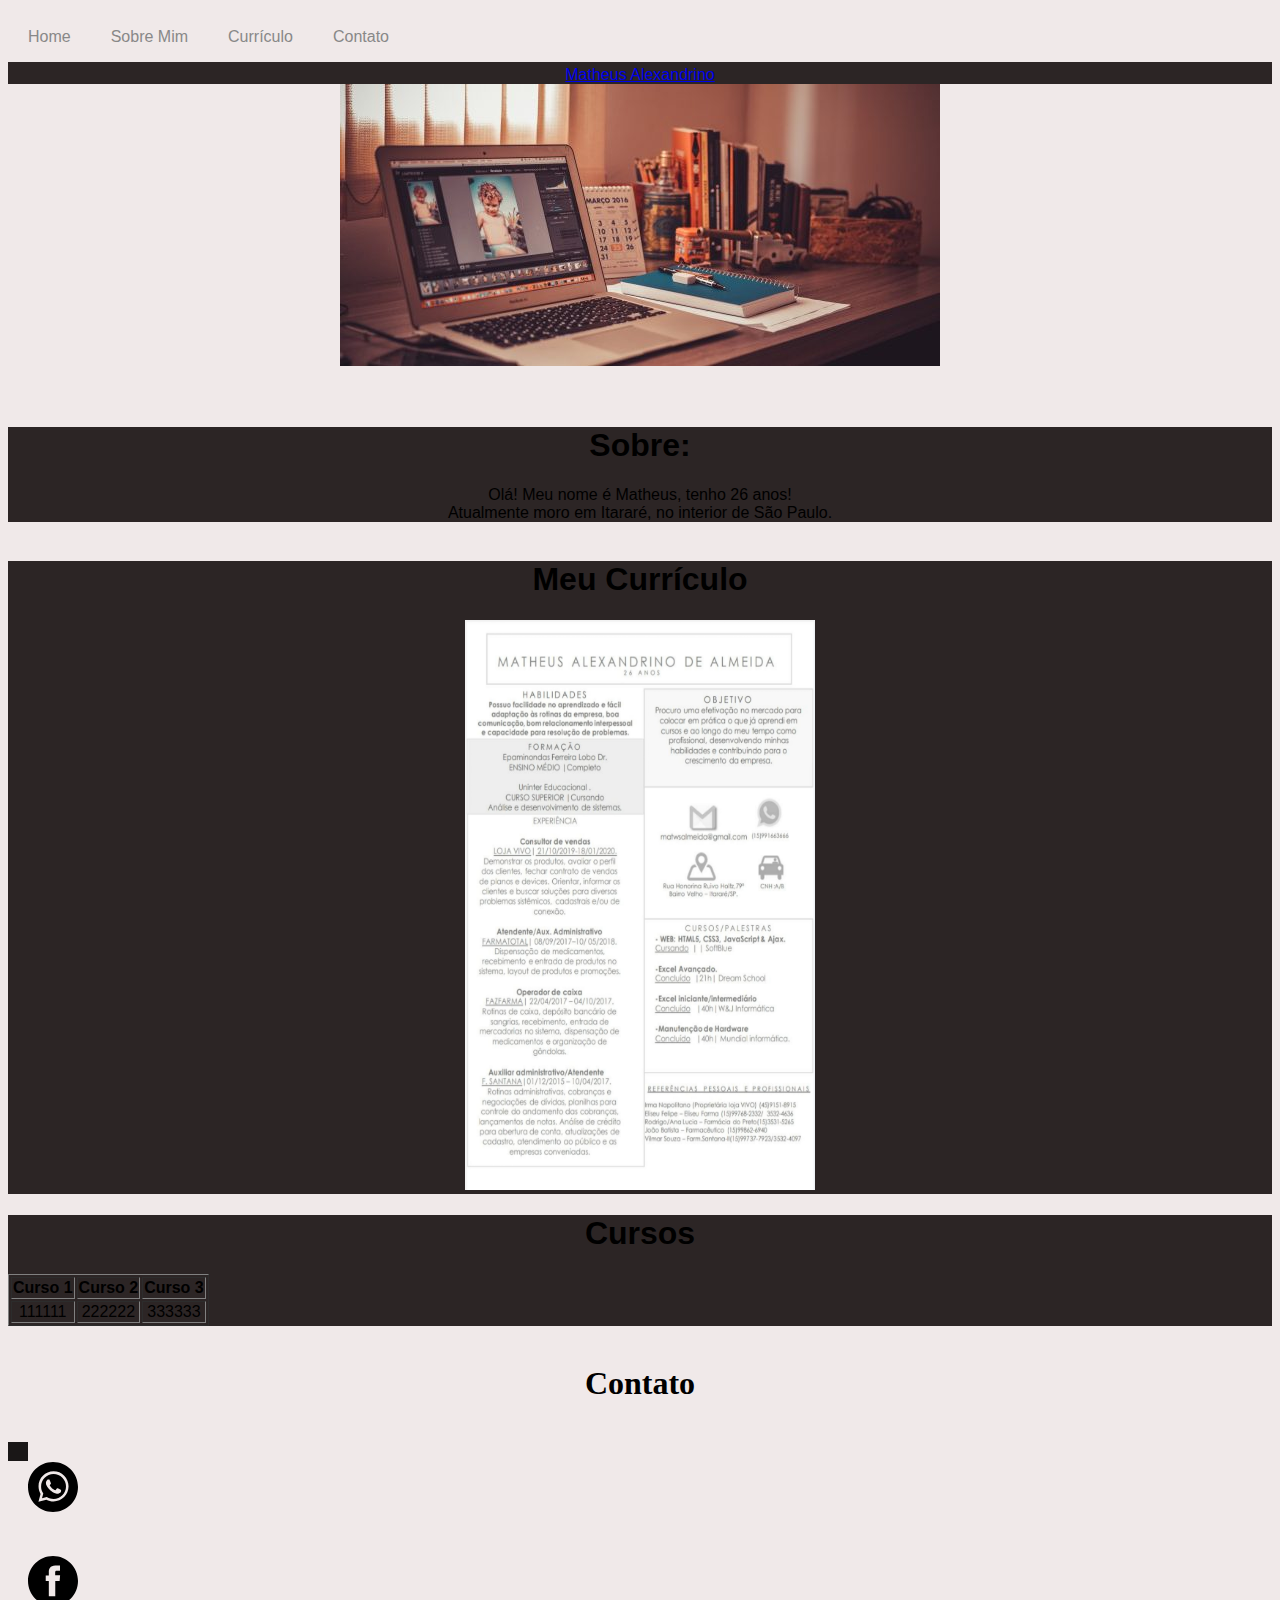
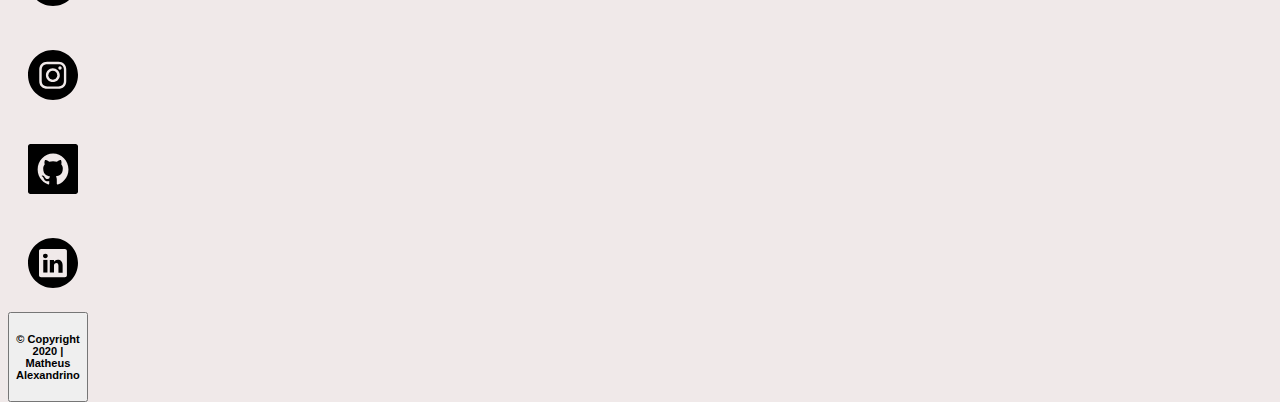
==== index.html @ 44a2eee2 "Update index.html" ====
<!DOCTYPE html>
<html lang="pt-br">
<head>
    <link rel="stylesheet"    href="https://matheus-alexandrino.github.io/portfolio1/css/smallPage.css">
   <!-- 
    <link rel="stylesheet"  type="text/css" @media="screen and (min-widht:1000px)" href="mediumPage.css.css">
    <link rel="stylesheet"  type="text/css" @media="screen and (max-widht:1400px)" href="largePage.css.css">
   -->
    <meta charset="UTF-8">
    <meta name="viewport" content="width=device-width, initial-scale=1.0">
    <title>Portfólio</title>
</head>
<!--=========FIM DO HEAD-->

<body>
    

    <div id="nav"> <!--=======MENUUU======-->
        <ul>
            <li>
                <span class="home"> </span>
                    <a href="" > Home</a>
            </li>
            <li> 
                <span class="Sobre"></span>
            <a href= "#sobreMim">Sobre Mim</a>
            </li>
            <li>
                
                <a href="#meuCv">Currículo</a>
            </li>
            <li>
                
                <a href="#contato">Contato</a>
            </li>

            
        </ul>
    </div>
       <br><br><br>

          <!--Perfil LinkedIn-->
          
<div class="LI-profile-badge" id="linkedIn" data-version="v1" data-size="medium" data-locale="pt_BR" data-type="horizontal" data-theme="dark" data-vanity="matheus-alexandrino-21081993"><a class="LI-simple-link" href='https://br.linkedin.com/in/matheus-alexandrino-21081993?trk=profile-badge'>Matheus Alexandrino</a></div>
                  
<img id="imagem1" src="imgheader.jpg">
                  

  <!--XXXXXXXX WALLPAPER XXXXXXXXXX-->


<br><br><br>
<div >

    <h1 > Sobre:</h1>
    <article>Olá! Meu nome é Matheus, tenho 26 anos! <br>
        Atualmente moro em Itararé, no interior de São Paulo.
    </article>
</div>
<br>



    <div id="meuCv">
        <h1 >Meu Currículo</h1>

   <img src="CV.jpg" width="350" height="570" >

</div>



<div>
    <h1>Cursos</h1>
    <table border="inhering">
        <tr>
            <th> Curso 1 </th>
            <th> Curso 2 </th>
            <th> Curso 3 </th>
        </tr>
        <tr>
            <td>111111</td>
            <td>222222</td>
            <td>333333</td>
        </tr>        
    </table> 
  
</div>

<br>
<h1>Contato</h1>
<br>


<div id="contato">  <!--=====CONTACT====-->
    
    <ul> 
        <li>
        <a href="https://api.whatsapp.com/send?1=pt_BR&phone=5515991663666"><img src="whatsapp-icon_3.svg" height="50" >  </a>
        </li>
    
        <li>
           <a href="https://www.facebook.com/matwsalmeida/"> <img src="facebook-icon_3.svg" height="50"></a>
        </li>
    
         <li>
             <a href="https://www.instagram.com/__matheusale/?hl=pt-br"> <img src="instagram-icon_3.svg" height="50"></a>
        </li>   
        <li>
            <a href="https://github.com/Matheus-Alexandrino"> <img src="github-icon_3.svg"height="50" >  </a> 
        </li>
        <li>
            <a href="https://br.linkedin.com/in/matheus-alexandrino-21081993?trk=profile-badge"> <img src="linkedin-icon_3.svg" height="50"> </a> 
        </li>
    </ul>
</div>

<footer id="foot">

 <button>
     <h5>&copy; Copyright 2020 | Matheus Alexandrino</h5>
 </button>
 
 
</footer>

    


</body>
    <script type="text/javascript" src="https://platform.linkedin.com/badges/js/profile.js" async defer></script>

</html>
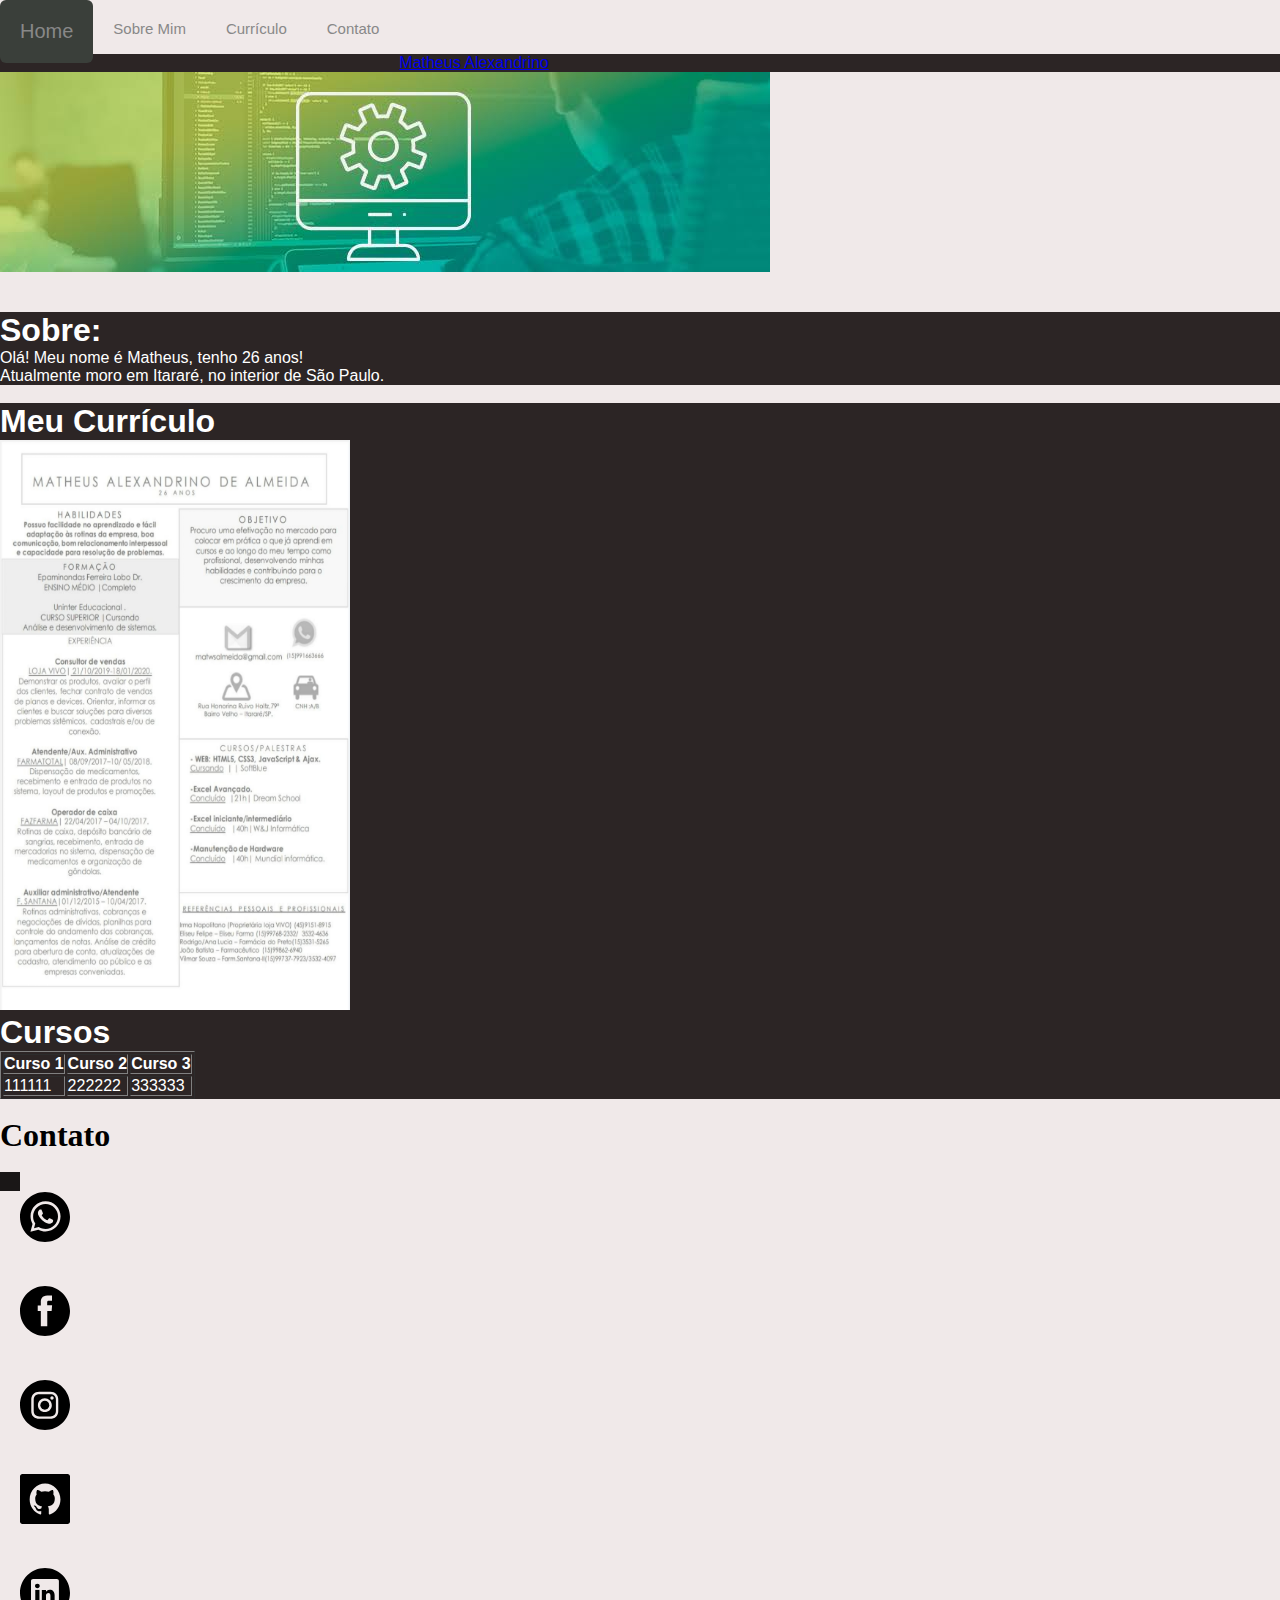
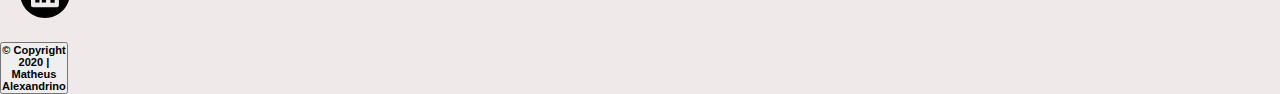
==== commit 7958f9bb: "New image header" ====
--- a/index.html
+++ b/index.html
@@ -43,7 +43,7 @@
           
 <div class="LI-profile-badge" id="linkedIn" data-version="v1" data-size="medium" data-locale="pt_BR" data-type="horizontal" data-theme="dark" data-vanity="matheus-alexandrino-21081993"><a class="LI-simple-link" href='https://br.linkedin.com/in/matheus-alexandrino-21081993?trk=profile-badge'>Matheus Alexandrino</a></div>
                   
-<img id="imagem1" src="imgheader.jpg">
+<img id="imagem1" src="images (10).jpeg">
                   
 
   <!--XXXXXXXX WALLPAPER XXXXXXXXXX-->
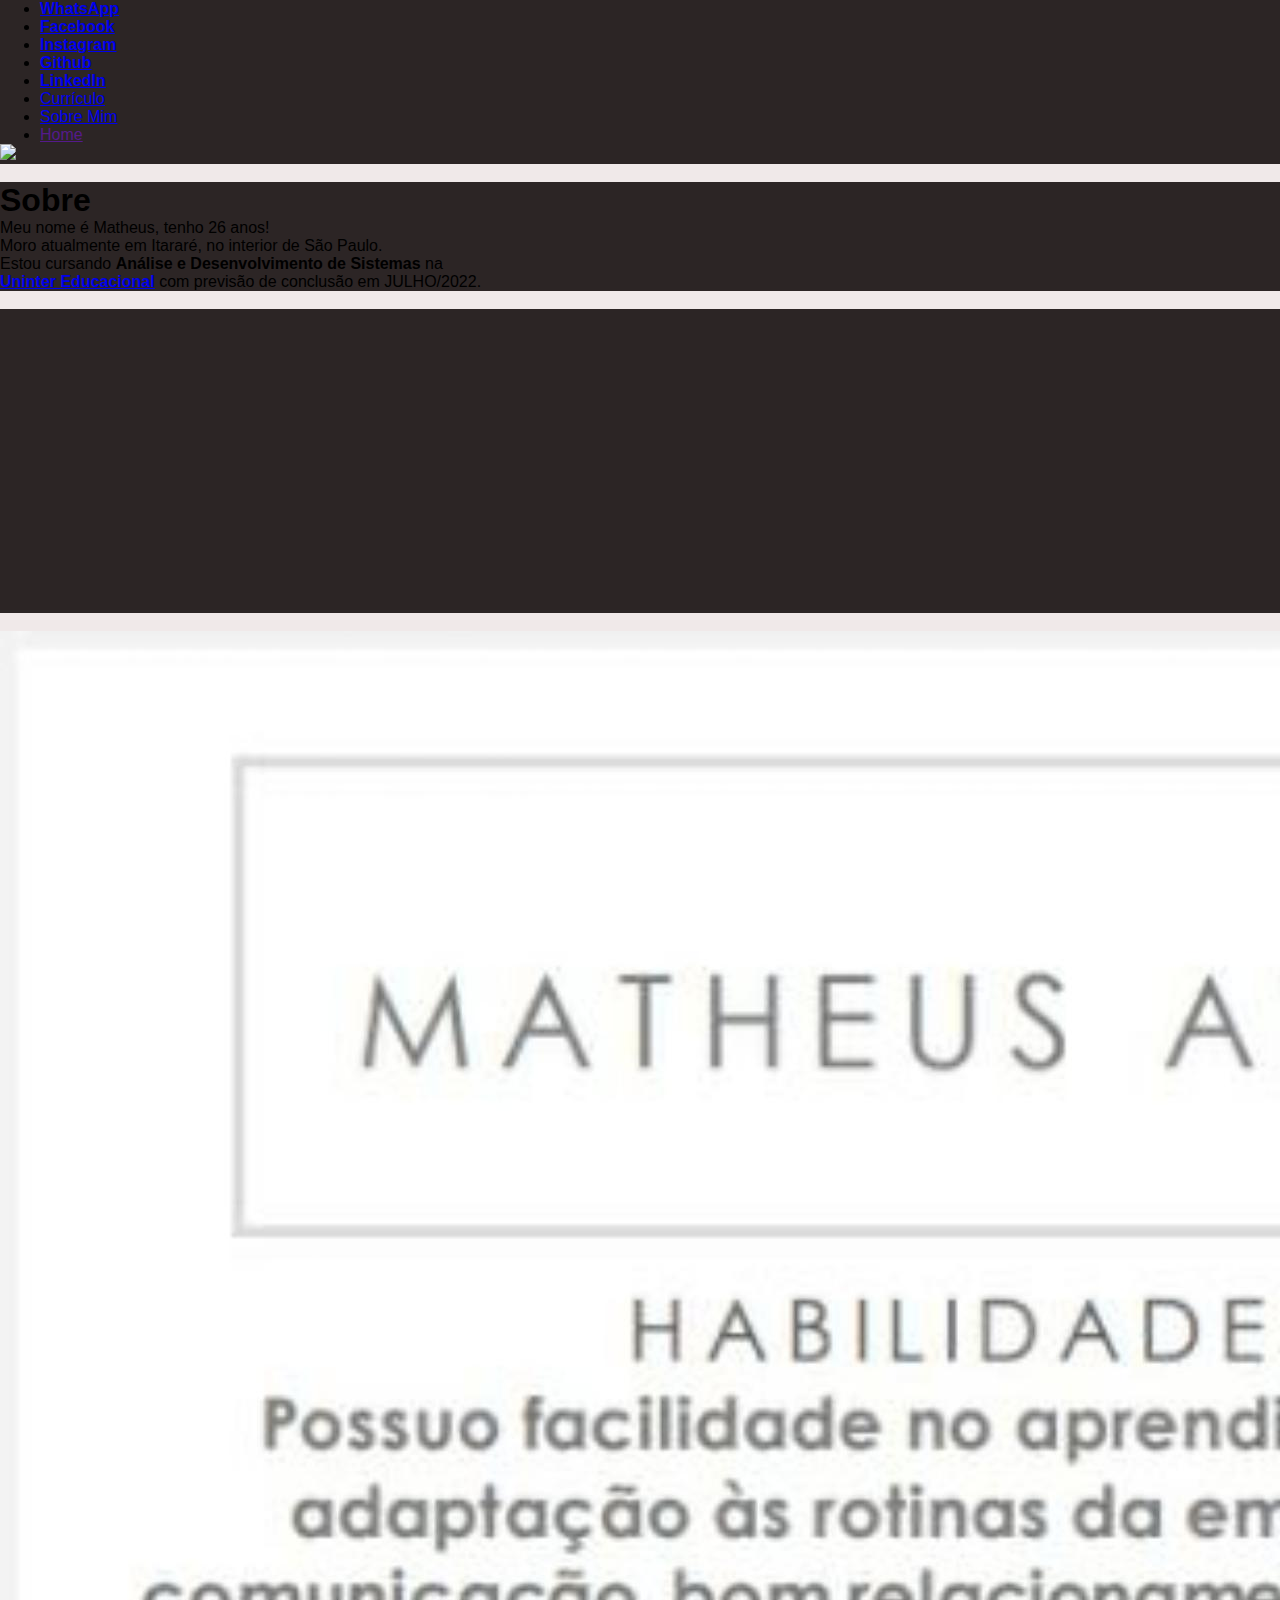
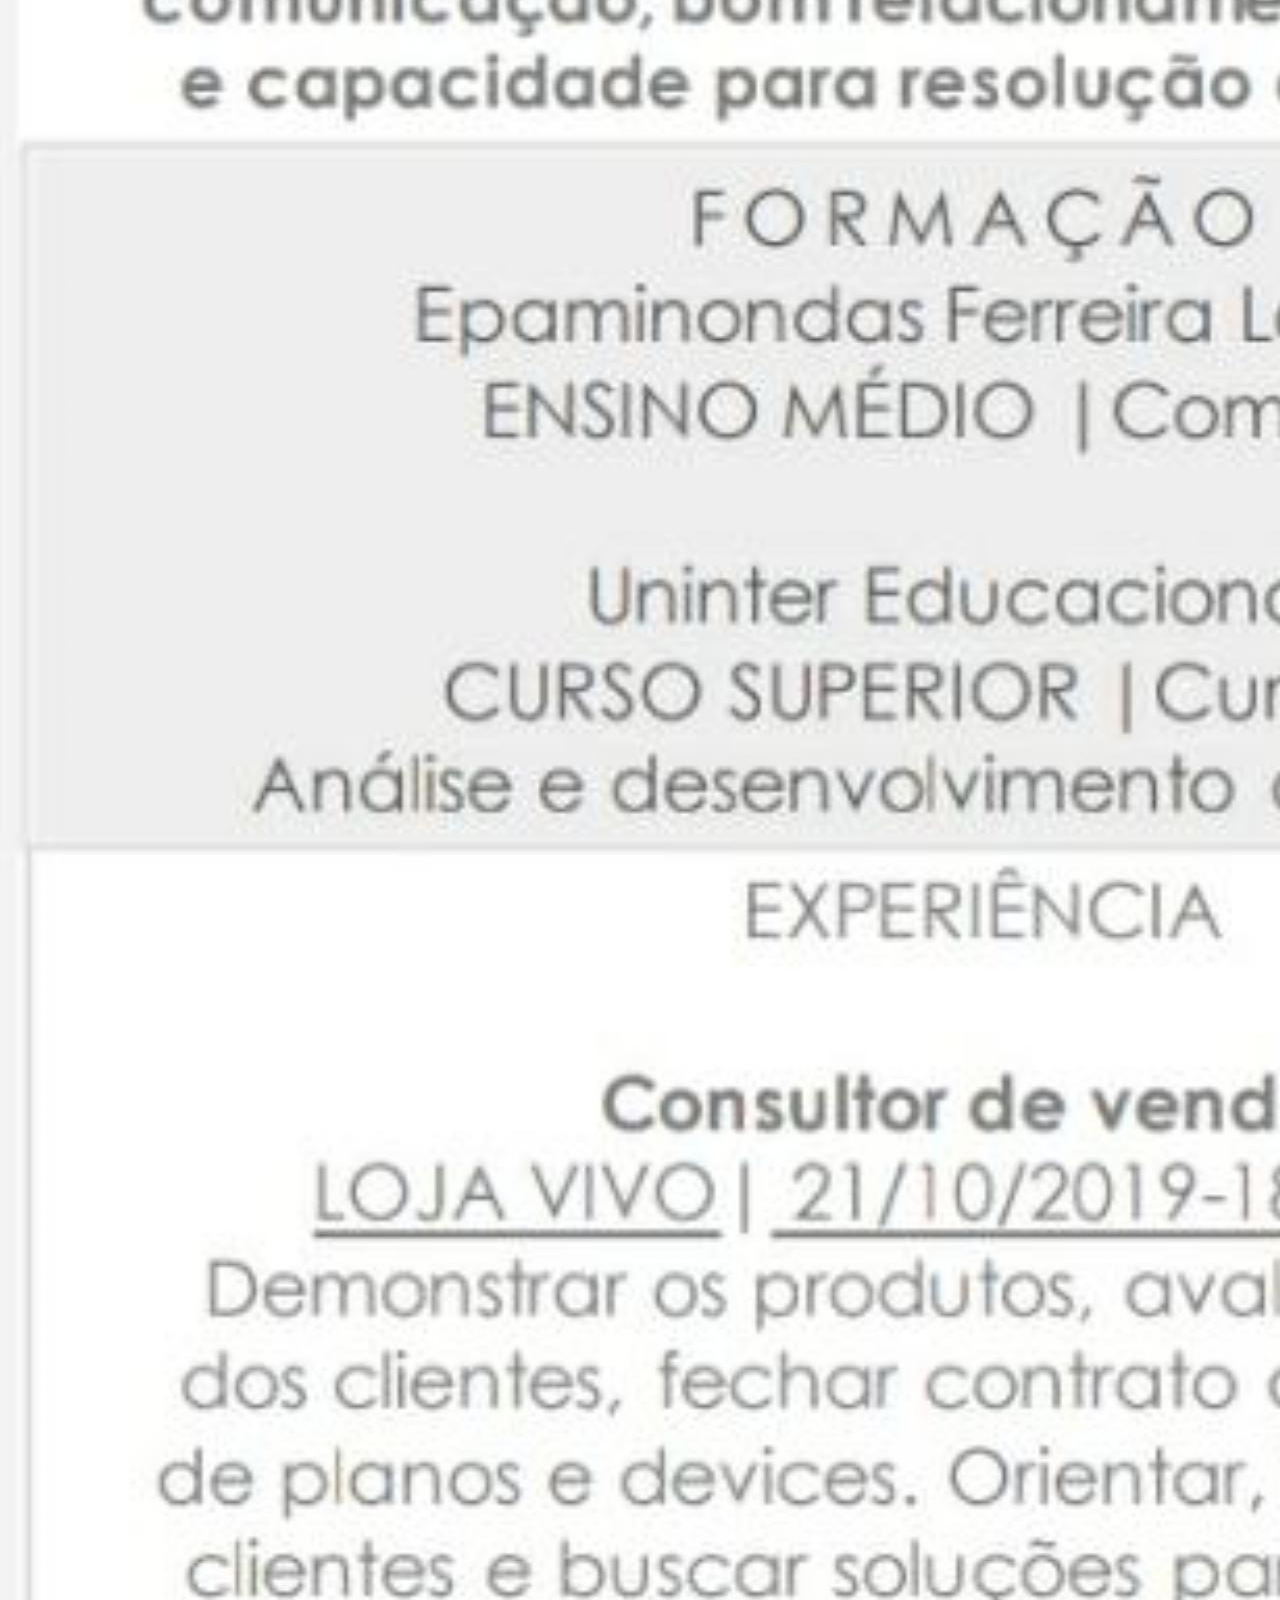
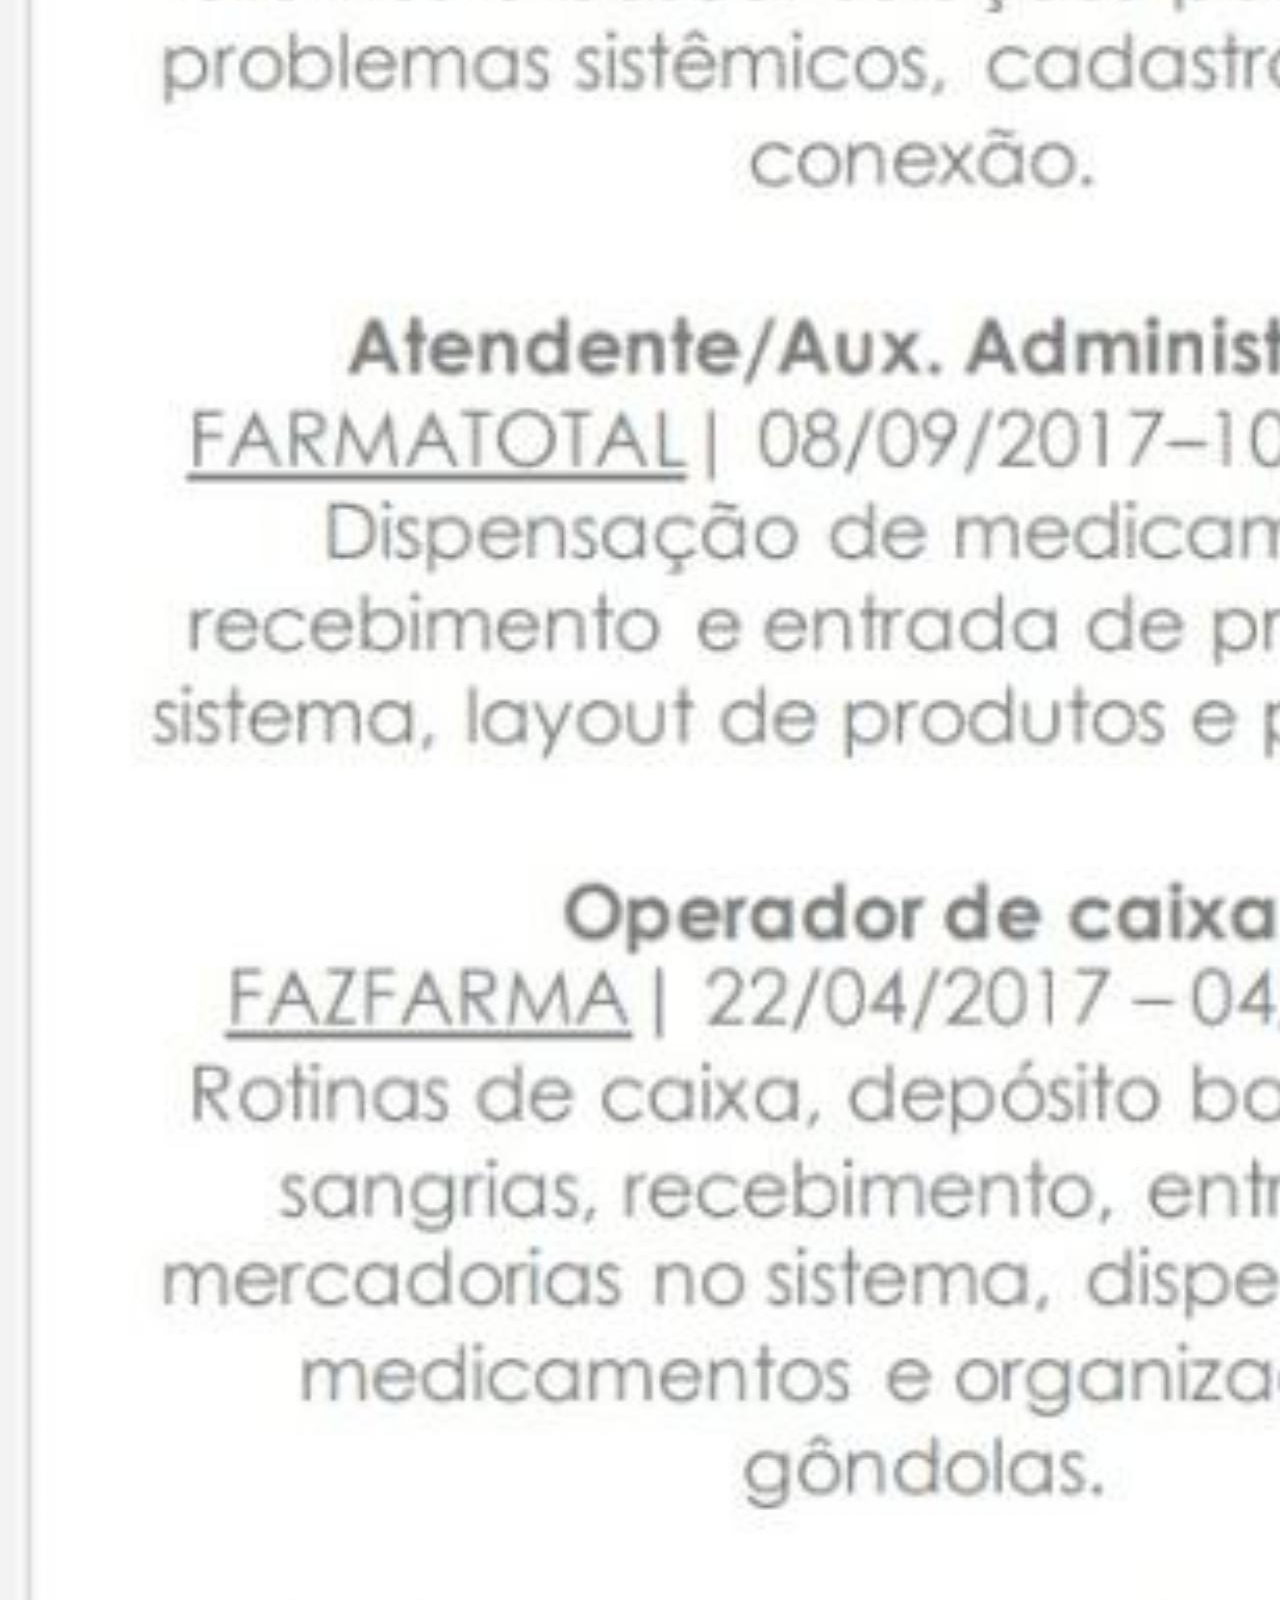
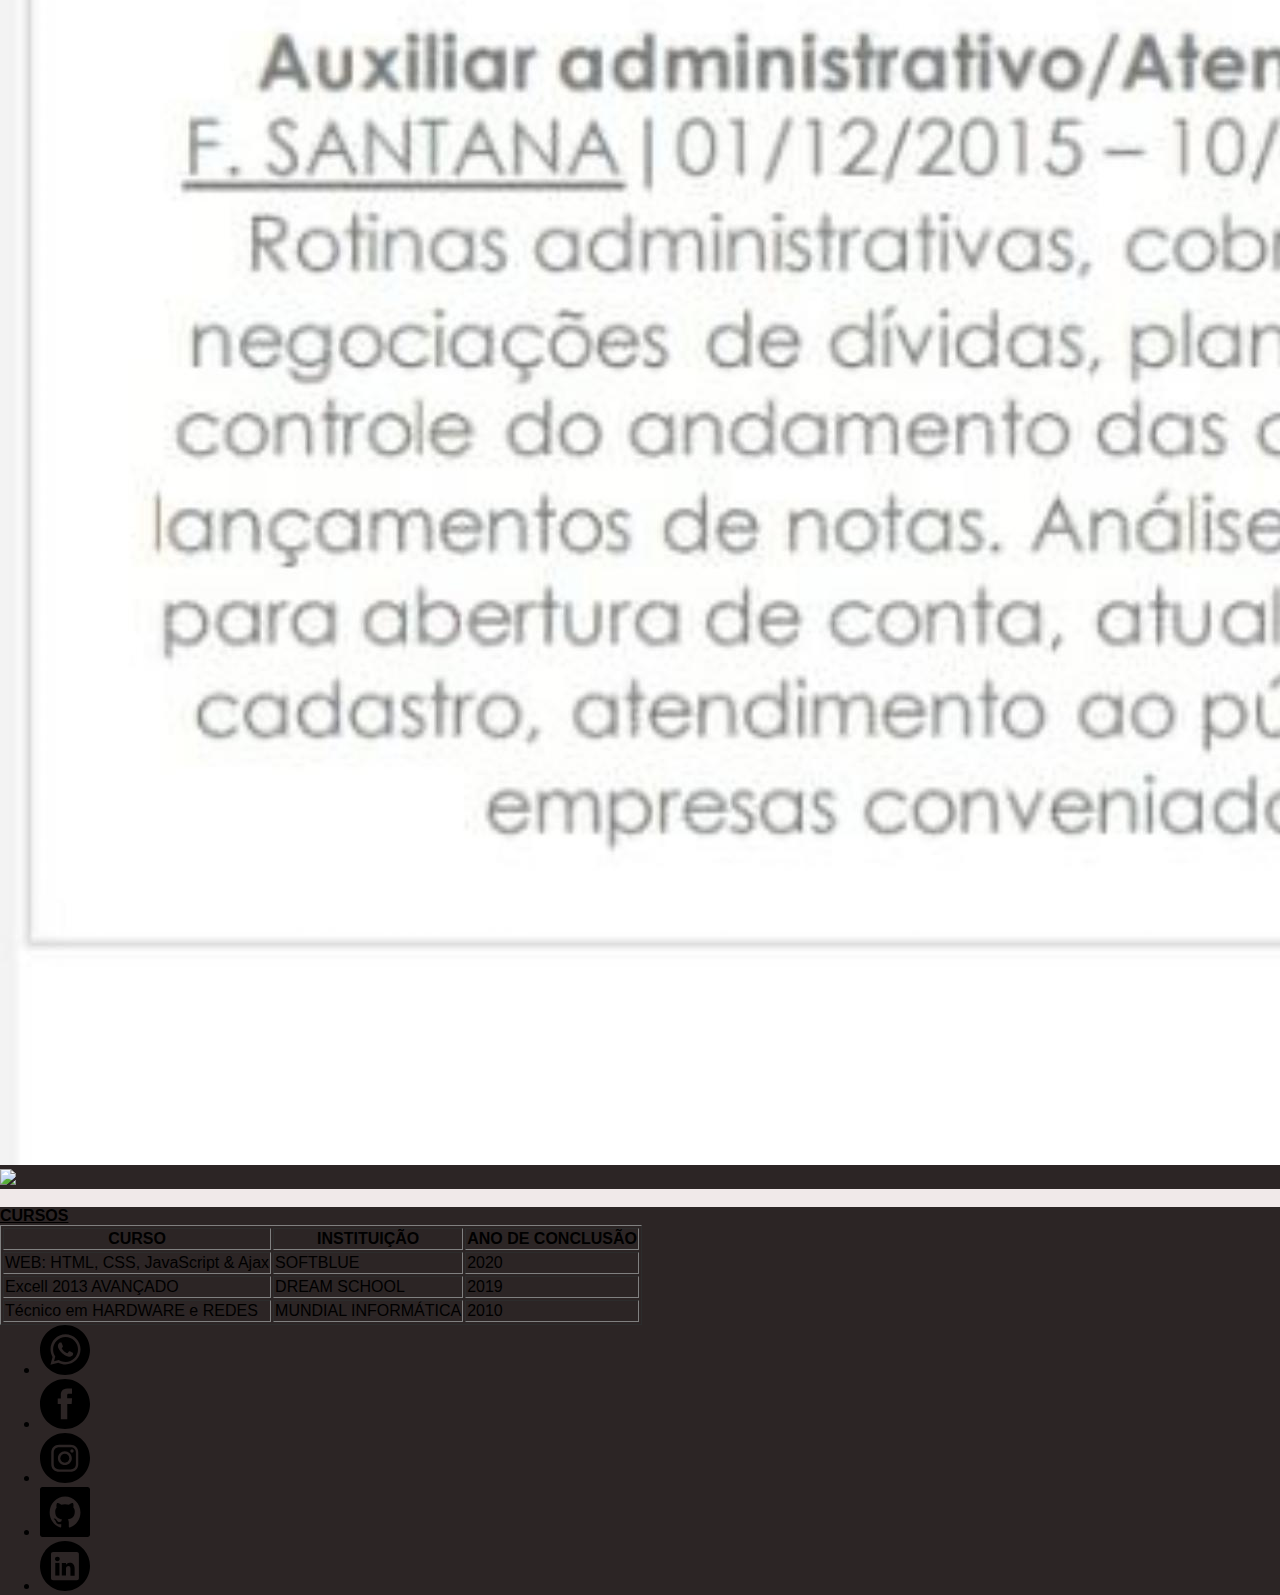
==== commit 6ddb1897: "a new html document" ====
--- a/index.html
+++ b/index.html
@@ -2,99 +2,113 @@
 <html lang="pt-br">
 <head>
     <link rel="stylesheet"    href="https://matheus-alexandrino.github.io/portfolio1/css/smallPage.css">
-   <!-- 
-    <link rel="stylesheet"  type="text/css" @media="screen and (min-widht:1000px)" href="mediumPage.css.css">
-    <link rel="stylesheet"  type="text/css" @media="screen and (max-widht:1400px)" href="largePage.css.css">
-   -->
     <meta charset="UTF-8">
-    <meta name="viewport" content="width=device-width, initial-scale=1.0">
-    <title>Portfólio</title>
+    <title>Matheus Alexandrino &copy; </title>
+    <link rel="icon" type="image/jpg" href="meuicone.jpg">
 </head>
 <!--=========FIM DO HEAD-->
-
 <body>
-    
-
-    <div id="nav"> <!--=======MENUUU======-->
+    <div id="menu"> <!--=======MENUUU======-->
         <ul>
-            <li>
-                <span class="home"> </span>
-                    <a href="" > Home</a>
-            </li>
-            <li> 
-                <span class="Sobre"></span>
-            <a href= "#sobreMim">Sobre Mim</a>
-            </li>
-            <li>
+          <li>
+                    <a href="https://api.whatsapp.com/send?1=pt_BR&phone=5515991663666"> <b>WhatsApp </b> </a>
+                    </li>
                 
-                <a href="#meuCv">Currículo</a>
-            </li>
-            <li>
+                    <li>
+                       <a href="https://www.facebook.com/matwsalmeida/"> <b>Facebook</b></a>
+                    </li>
                 
-                <a href="#contato">Contato</a>
-            </li>
-
-            
+                     <li>
+                         <a href="https://www.instagram.com/__matheusale/?hl=pt-br">  <b>Instagram</b></a>
+                    </li>   
+                    <li>
+                        <a href="https://github.com/Matheus-Alexandrino"> <b>Github</b></a> 
+                    </li>
+                    <li>
+                        <a href="https://br.linkedin.com/in/matheus-alexandrino-21081993?trk=profile-badge">  <B>LinkedIn</B></a> 
+                    </li>                
+                    <li>                        
+                        <a href="#meuCv">Currículo</a>
+                    </li>
+                    <li> 
+                        <span class="Sobre Mim"></span>
+                    <a href= "#sobreMim">Sobre Mim</a>
+                    </li>                   
+                    <li>
+                        <span class="home"> </span>
+                            <a href="" > Home</a>
+                    </li>            
         </ul>
     </div>
-       <br><br><br>
+   
+     
 
           <!--Perfil LinkedIn-->
-          
-<div class="LI-profile-badge" id="linkedIn" data-version="v1" data-size="medium" data-locale="pt_BR" data-type="horizontal" data-theme="dark" data-vanity="matheus-alexandrino-21081993"><a class="LI-simple-link" href='https://br.linkedin.com/in/matheus-alexandrino-21081993?trk=profile-badge'>Matheus Alexandrino</a></div>
+        <div>
+            <img id="imagem1" src="imagem10.jpeg"/> 
+        </div>
                   
-<img id="imagem1" src="images (10).jpeg">
-                  
-
+            
   <!--XXXXXXXX WALLPAPER XXXXXXXXXX-->
 
 
-<br><br><br>
-<div >
+<br>
+<div id="bio">
 
-    <h1 > Sobre:</h1>
-    <article>Olá! Meu nome é Matheus, tenho 26 anos! <br>
-        Atualmente moro em Itararé, no interior de São Paulo.
+    <h1 id="sobreMim"> Sobre </h1>
+    <article > Meu nome é Matheus, tenho 26 anos! <br>
+        Moro atualmente em Itararé, no interior de São Paulo. <br>
+        Estou cursando <b>Análise e Desenvolvimento de Sistemas</b> na <br><a class="link" href="https://www.uninter.com/?gclid=CjwKCAjwg6b0BRBMEiwANd1_SHM2r7HUz5O-7yKuYRQkEMXHlB8Li5D9oYnvyumVTKEK1XHkV8LHSRoC9ewQAvD_BwE" ><b>Uninter Educacional</b></a> com previsão de conclusão em JULHO/2022.
+        </div>
     </article>
+</div>
+<br>
+<div>
+    <iframe id="itarare"src="https://www.google.com/maps/embed?pb=!1m18!1m12!1m3!1d29133.418233318716!2d-49.34480419159827!3d-24.112842002346895!2m3!1f0!2f0!3f0!3m2!1i1024!2i768!4f13.1!3m3!1m2!1s0x94c3b5744abab149%3A0x334172af9a405a53!2sItarar%C3%A9%2C%20SP%2C%2018460-000!5e0!3m2!1spt-BR!2sbr!4v1586073286502!5m2!1spt-BR!2sbr" width="1445" height="300" frameborder="0" style="border:0;" allowfullscreen="" aria-hidden="false" tabindex="0"></iframe>
 </div>
 <br>
 
 
-
-    <div id="meuCv">
-        <h1 >Meu Currículo</h1>
-
-   <img src="CV.jpg" width="350" height="570" >
+    <div >
+        
+   <img class="curriculo" src="CV.jpg" > 
+   <a class="link" href="CV1.pdf"><img src="downloadicon.svg " width="50"> </a>
 
 </div>
+<br>
 
 
-
-<div>
-    <h1>Cursos</h1>
-    <table border="inhering">
-        <tr>
-            <th> Curso 1 </th>
-            <th> Curso 2 </th>
-            <th> Curso 3 </th>
+<div >
+    
+    <table id="cursos"  border="inhering"> 
+        <tr><p class="cursos"><b><u>CURSOS</u></b></p>
+            <th> CURSO </th>
+            <th> INSTITUIÇÃO</th>
+            <th> ANO DE CONCLUSÃO</th>
         </tr>
         <tr>
-            <td>111111</td>
-            <td>222222</td>
-            <td>333333</td>
+            <td>WEB: HTML, CSS, JavaScript & Ajax</td>
+            <td>SOFTBLUE</td>
+            <td>2020</td>
         </tr>        
+        <tr>
+            <td>Excell 2013 AVANÇADO</td>
+            <td>DREAM SCHOOL</td>
+            <td>2019</td>
+        </tr>    
+        <tr>
+            <td>Técnico em HARDWARE e REDES</td>
+            <td>MUNDIAL INFORMÁTICA</td>
+            <td>2010</td>
+        </tr>       
     </table> 
   
 </div>
 
-<br>
-<h1>Contato</h1>
-<br>
 
-
-<div id="contato">  <!--=====CONTACT====-->
-    
-    <ul> 
+<div  >
+    <table class="cursos">
+    <ul > 
         <li>
         <a href="https://api.whatsapp.com/send?1=pt_BR&phone=5515991663666"><img src="whatsapp-icon_3.svg" height="50" >  </a>
         </li>
@@ -104,30 +118,21 @@
         </li>
     
          <li>
-             <a href="https://www.instagram.com/__matheusale/?hl=pt-br"> <img src="instagram-icon_3.svg" height="50"></a>
+             <a href="https://www.instagram.com/__matheusale/?hl=pt-br"> <img src="instagram-icon_3.svg" height="50"> </a>
         </li>   
         <li>
-            <a href="https://github.com/Matheus-Alexandrino"> <img src="github-icon_3.svg"height="50" >  </a> 
+            <a href="https://github.com/Matheus-Alexandrino"> <img src="github-icon_3.svg" height="50"> </a> 
         </li>
         <li>
             <a href="https://br.linkedin.com/in/matheus-alexandrino-21081993?trk=profile-badge"> <img src="linkedin-icon_3.svg" height="50"> </a> 
         </li>
-    </ul>
+            
+    </ul> 
+    </table>
 </div>
-
-<footer id="foot">
-
- <button>
-     <h5>&copy; Copyright 2020 | Matheus Alexandrino</h5>
- </button>
- 
- 
-</footer>
 
     
 
-
 </body>
-    <script type="text/javascript" src="https://platform.linkedin.com/badges/js/profile.js" async defer></script>
 
 </html>
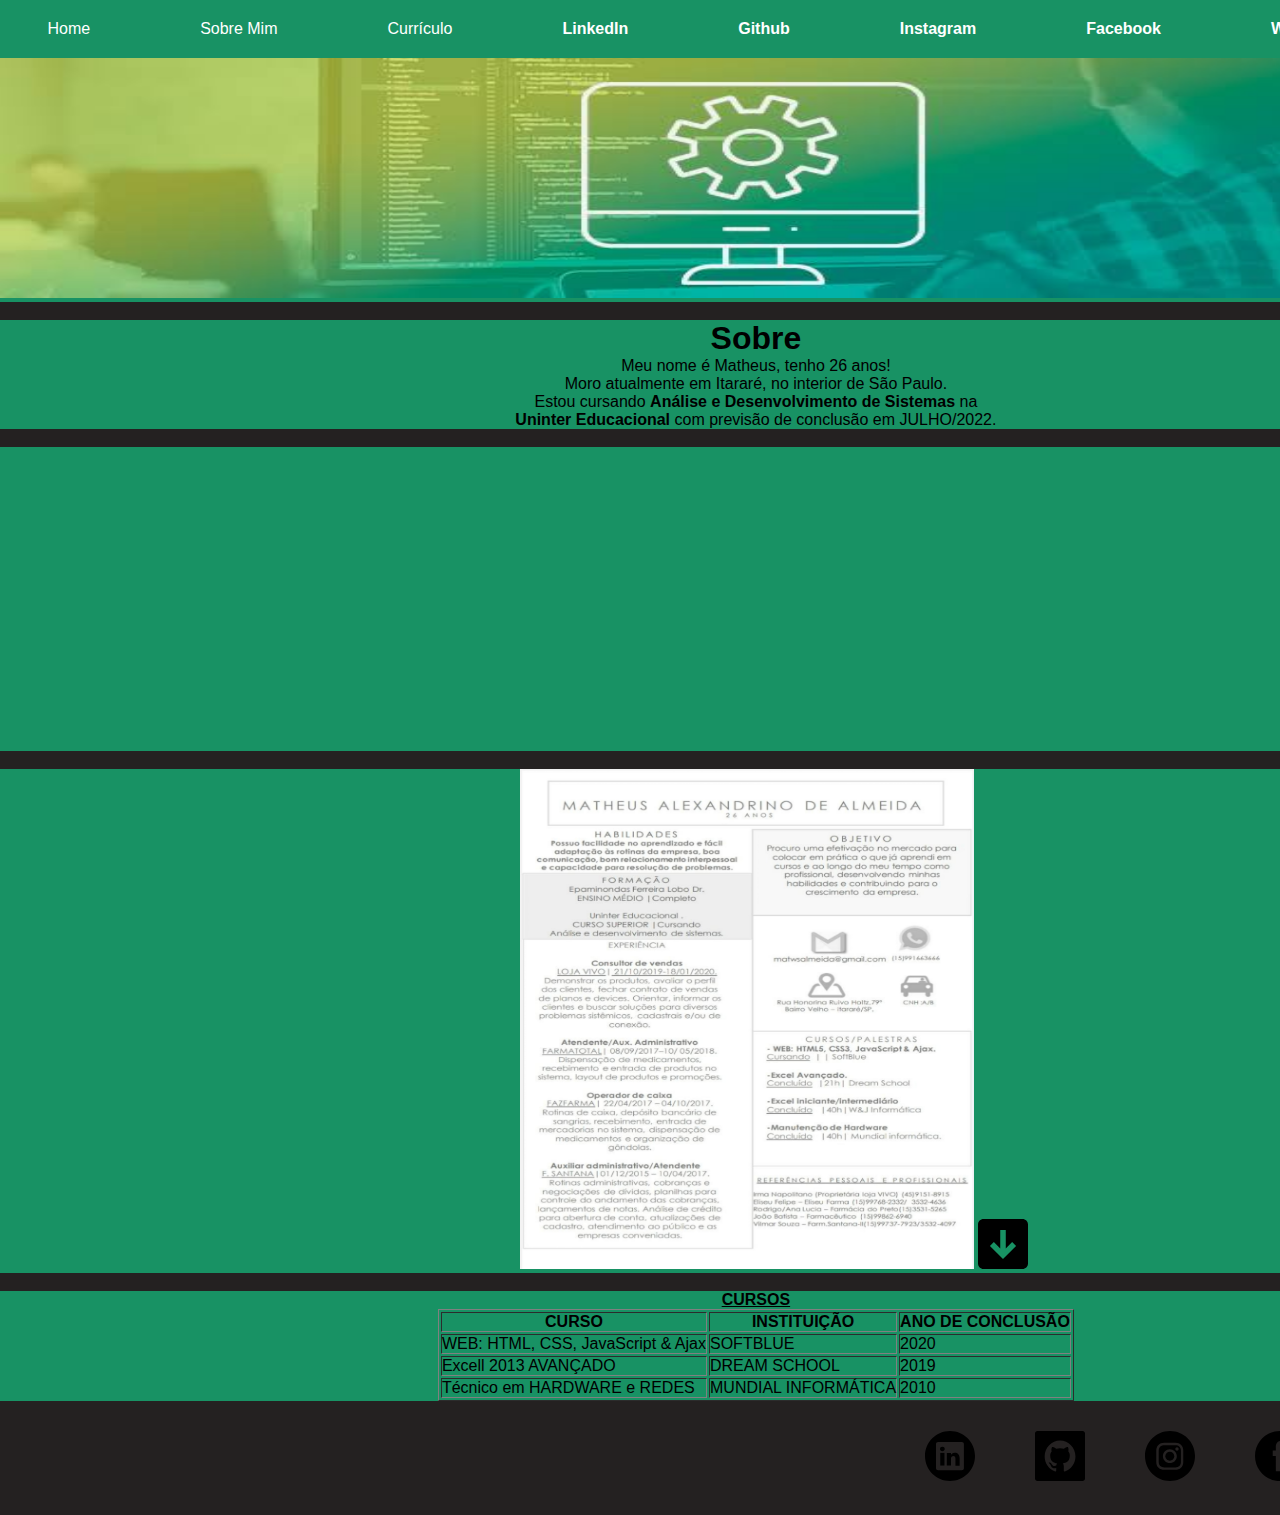
==== commit c416e5ef: "Update index.html" ====
--- a/index.html
+++ b/index.html
@@ -3,7 +3,7 @@
 <head>
     <link rel="stylesheet"    href="https://matheus-alexandrino.github.io/portfolio1/css/smallPage.css">
     <meta charset="UTF-8">
-    <title>Matheus Alexandrino &copy; </title>
+    <title> Matheus Alexandrino &copy; </title>
     <link rel="icon" type="image/jpg" href="meuicone.jpg">
 </head>
 <!--=========FIM DO HEAD-->
@@ -106,8 +106,7 @@
 </div>
 
 
-<div  >
-    <table class="cursos">
+<div id="nav">
     <ul > 
         <li>
         <a href="https://api.whatsapp.com/send?1=pt_BR&phone=5515991663666"><img src="whatsapp-icon_3.svg" height="50" >  </a>
@@ -128,7 +127,7 @@
         </li>
             
     </ul> 
-    </table>
+    
 </div>
 
     
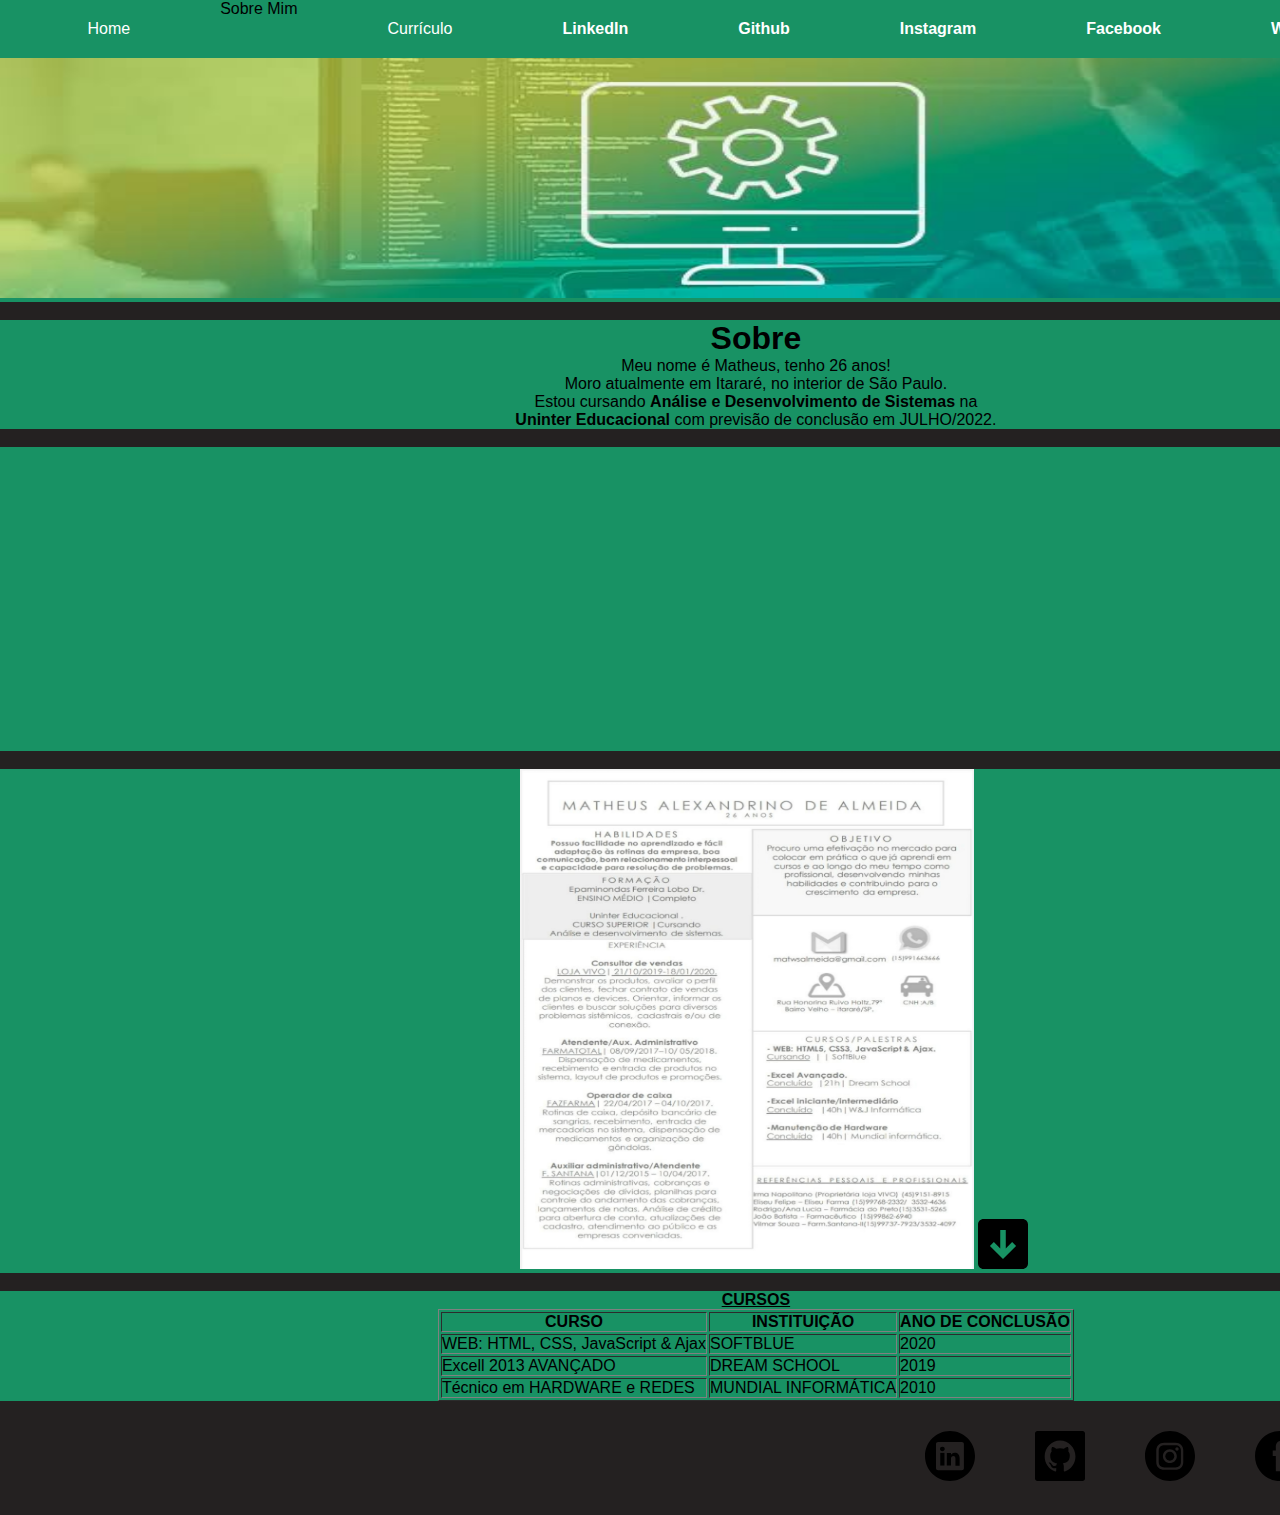
==== commit 990d2613: "Update index.html" ====
--- a/index.html
+++ b/index.html
@@ -31,7 +31,7 @@
                         <a href="#meuCv">Currículo</a>
                     </li>
                     <li> 
-                        <span class="Sobre Mim"></span>
+                        <span class="Sobre ></span>
                     <a href= "#sobreMim">Sobre Mim</a>
                     </li>                   
                     <li>
@@ -69,7 +69,7 @@
 <br>
 
 
-    <div >
+    <div id="meuCv">
         
    <img class="curriculo" src="CV.jpg" > 
    <a class="link" href="CV1.pdf"><img src="downloadicon.svg " width="50"> </a>
@@ -107,7 +107,7 @@
 
 
 <div id="nav">
-    <ul > 
+    <ul> 
         <li>
         <a href="https://api.whatsapp.com/send?1=pt_BR&phone=5515991663666"><img src="whatsapp-icon_3.svg" height="50" >  </a>
         </li>
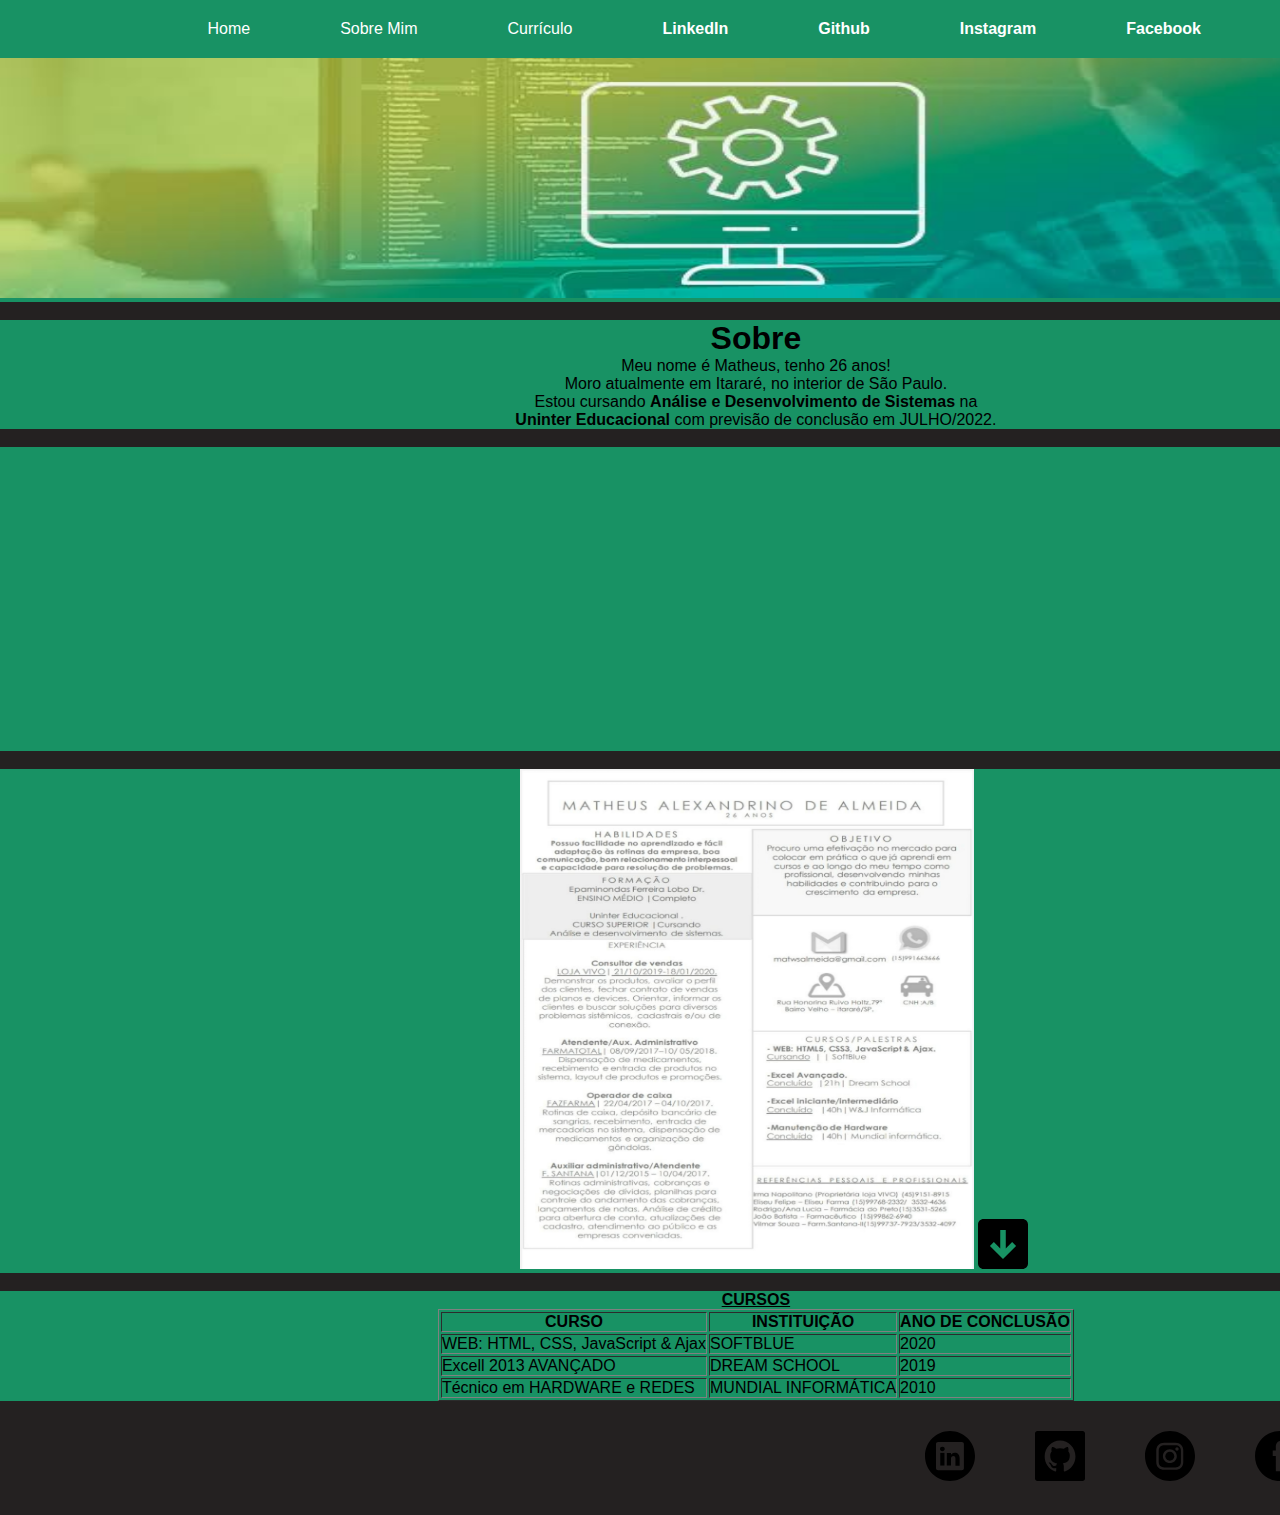
==== commit dceebe4d: "Update index.html" ====
--- a/index.html
+++ b/index.html
@@ -31,7 +31,7 @@
                         <a href="#meuCv">Currículo</a>
                     </li>
                     <li> 
-                        <span class="Sobre ></span>
+                        
                     <a href= "#sobreMim">Sobre Mim</a>
                     </li>                   
                     <li>
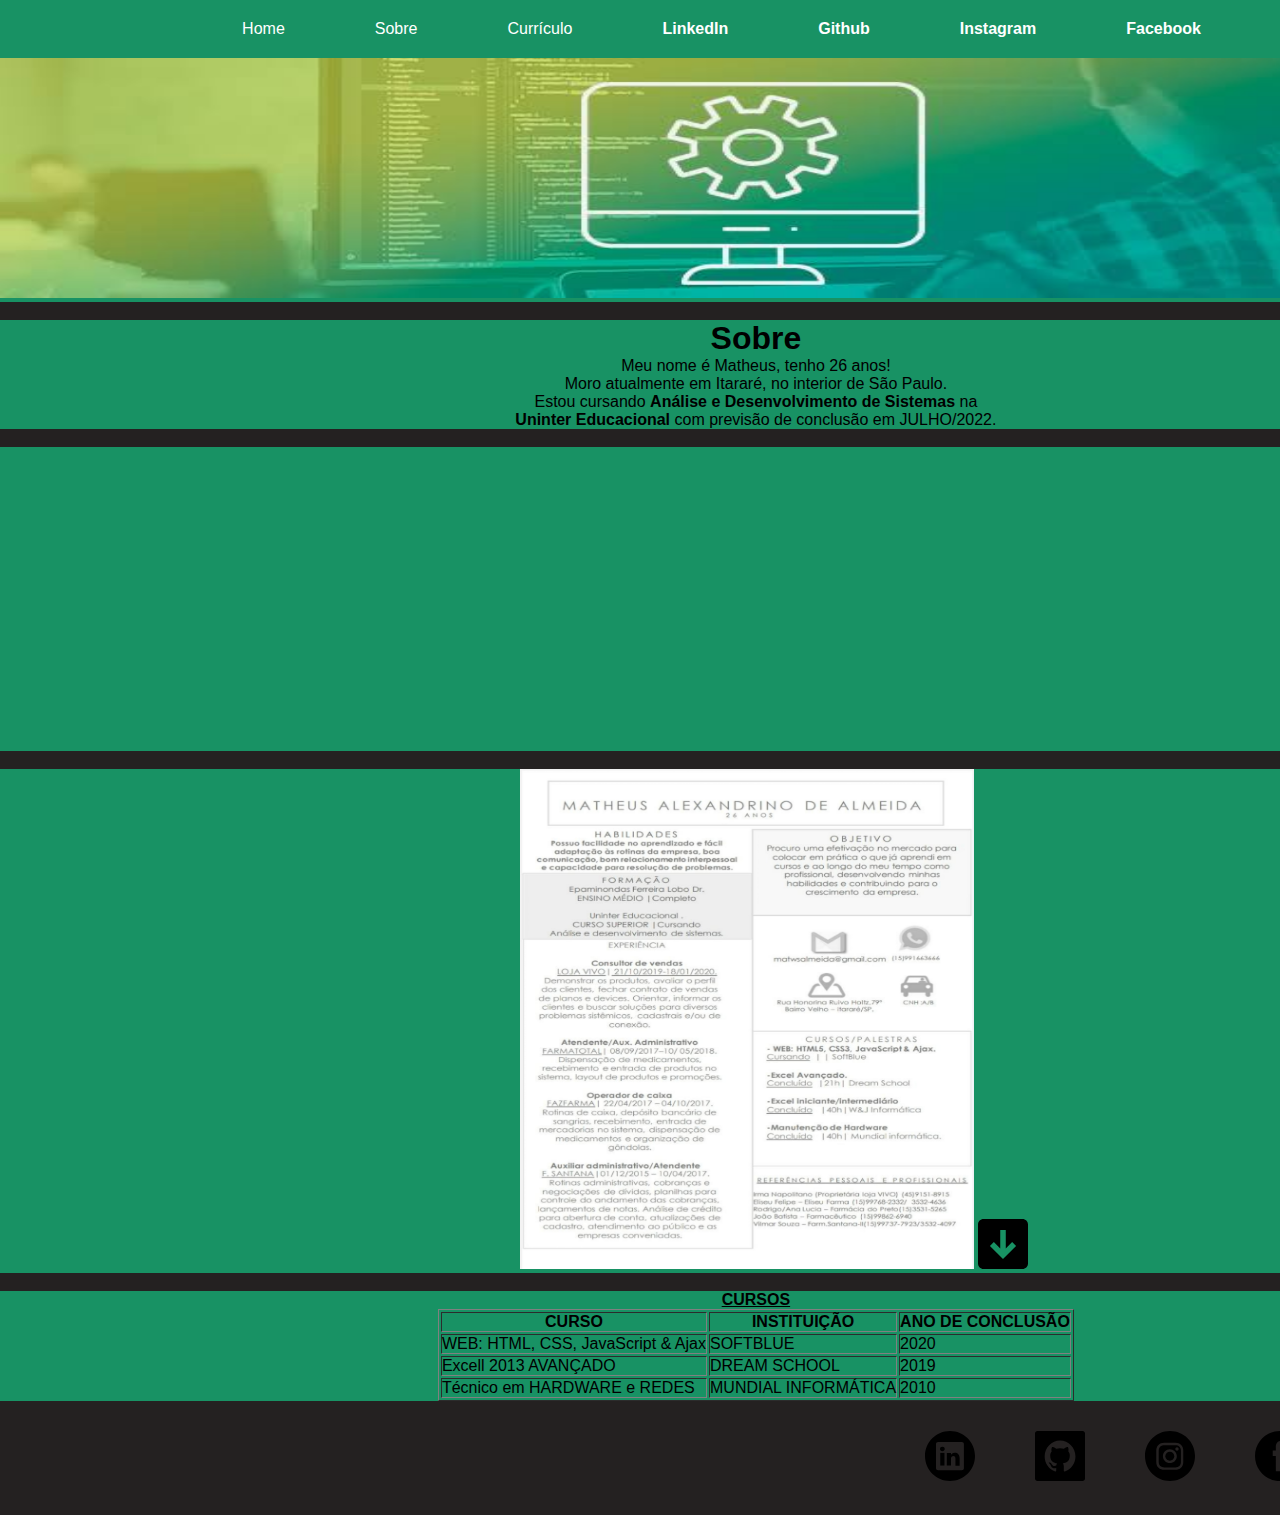
==== commit 2cd27dd7: "Update index.html" ====
--- a/index.html
+++ b/index.html
@@ -30,9 +30,8 @@
                     <li>                        
                         <a href="#meuCv">Currículo</a>
                     </li>
-                    <li> 
-                        
-                    <a href= "#sobreMim">Sobre Mim</a>
+                    <li>                         
+                        <a href= "#sobreMim">Sobre</a>
                     </li>                   
                     <li>
                         <span class="home"> </span>
